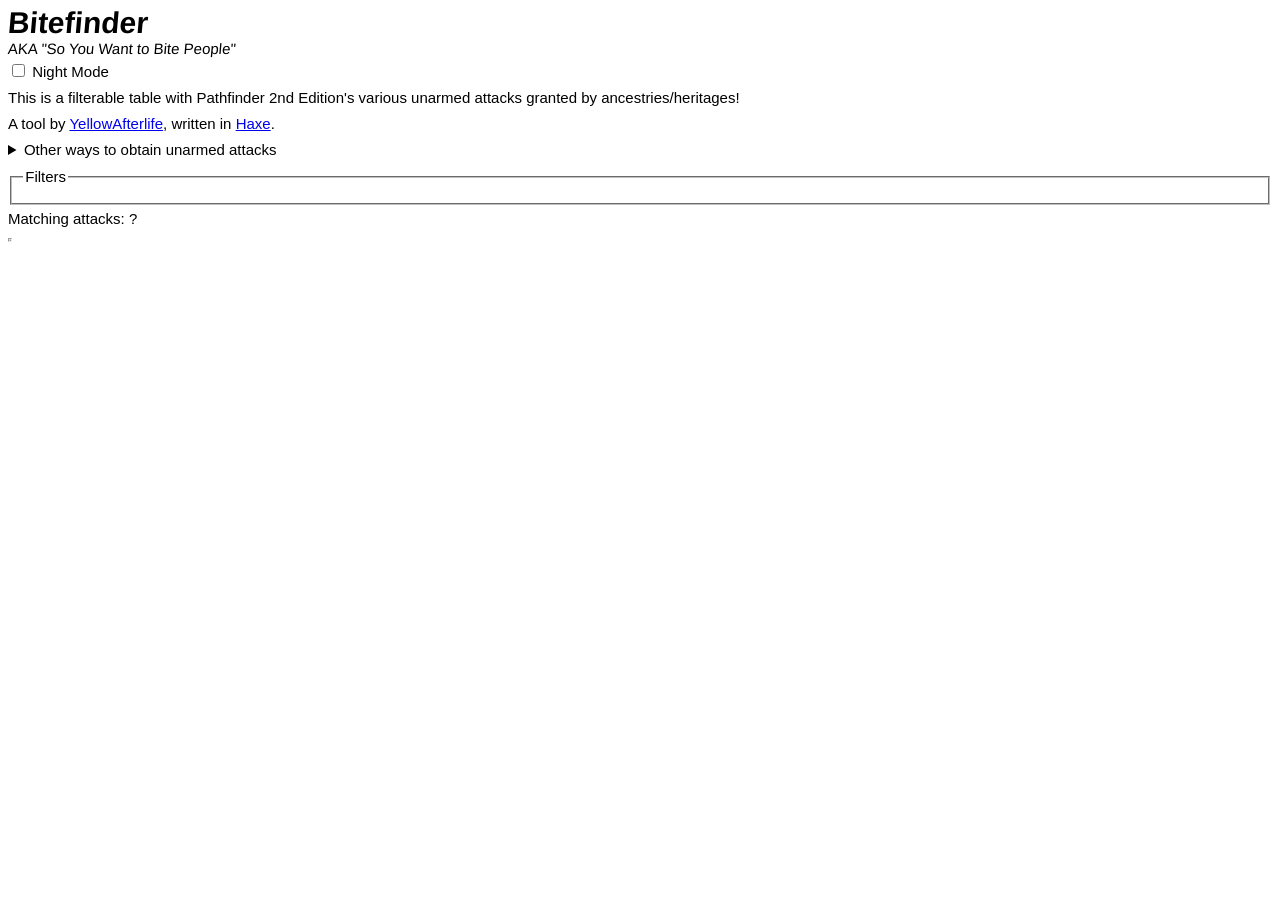
==== bin/index.html @ b5bd7796 "Notes & tweaks, mostly done?" ====
<!DOCTYPE html>
<html><head>
	<meta charset="UTF-8">
	<meta name="viewport" content="width=device-width">
	<meta property="theme-color" content="#FFF037">
	<link rel="icon" href="https://yal.cc/favicon.ico">
	<title>Bitefinder</title>
	<meta property="og:title" content="Bitefinder" />
	<meta property="og:description" content="A filterable table of unarmed attacks in PF2e" />
	<link rel="stylesheet" href="style.css?v=BUILD_DATE"/>
	<link rel="stylesheet" href="night.css?v=BUILD_DATE"/>
</head><body>
	<h1 id="title">Bitefinder</h1>
	<div id="subtitle">AKA "So You Want to Bite People"</div>
	<label>
		<input type="checkbox" id="night"/>
		Night Mode
	</label>
	<p>
		This is a filterable table with Pathfinder 2nd Edition's
		various unarmed attacks granted by ancestries/heritages!
	</p><p>
		A tool by <a href="https://yal.cc">YellowAfterlife</a>,
		written in <a href="https://haxe.org">Haxe</a>.
	</p>
	<details><summary>Other ways to obtain unarmed attacks</summary>
		<p>
			Rest assured, this isn't an exhaustive list.
		</p>
		<details><summary>Classes</summary>
			<p>
				Some classes (and dedications of) grant unarmed attacks:
			</p><ul><li>
				Barbarians can gain 1d10 attacks through
				<a href="https://2e.aonprd.com/Instincts.aspx?ID=8">Animal Instinct</a>
				while raging. These increase to 1d12 at level 7.<br>
				However! If you can get a 1d8 unarmed attack some other way,
				you might be better off taking an Instinct with a higher flat damage increase instead.
			</li><li>
				Magus has <a href="https://2e.aonprd.com/Feats.aspx?ID=3033">Arcane Fists</a><sup>1</sup>
				for 1d6 lethal fist attacks.
			</li><li>
				Witch has <a href="https://2e.aonprd.com/Feats.aspx?ID=4995">Witch Armaments</a><sup>1</sup>
				for a few unarmed attacks,
				notable options being Living Hair (1d4 Bludgeoning with Disarm, Trip, Agile, Finesse)
				and Iron Teeth (d8 Piercing).<br>
				If weird AP feats are allowed, hair can be later upgraded via
				<a href="https://2e.aonprd.com/Feats.aspx?ID=2690">Syu Tak-Nwa's Deadly Hair</a><sup>6</sup>
				to 1d6 with added Grapple, thus replacing most uses of a free hand as far as athletic manuevers are concerned.
			</li><li>
				Monks get some stances that do 1d8 damage without requiring you to be unarmored.
				<a href="https://2e.aonprd.com/Feats.aspx?ID=5985">Crushing Grab</a><sup>2</sup> is also cool if you're doing athletics.
			</li></ul>
		</details>
		<details><summary>Dedications</summary>
			<ul>
				<li>
					<a href="https://2e.aonprd.com/Feats.aspx?ID=5436">Clawdancer</a><sup>2</sup>
					grants a stance for 1d6 Slashing / 1d8 Slashing unarmed attacks with feats for added options.
				</li><li>
					<a href="https://2e.aonprd.com/Feats.aspx?ID=7581">Rivethun Invoker</a><sup>2</sup>
					gets a <a href="https://2e.aonprd.com/Feats.aspx?ID=7582">Claw</a><sup>4</sup> feat with 1d8 Spirit damage with Agile, Finesse, and Magical traits.<br>
					However, this attack doesn't inherit your weapon proficiency runes, so it scales pretty poorly.
				</li><li>
					<a href="https://2e.aonprd.com/Feats.aspx?ID=4371">Stone Brawler</a><sup>2</sup>
					grants a stance for 1d8 Bludgeoning unarmed attacks with Forceful and Magical traits.<br>
					However, this dedication is lock-in and only has a single feat to choose from at levels 4 and 6.
				</li><li>
					<a href="https://2e.aonprd.com/Feats.aspx?ID=1940">Dragon Disciple</a><sup>2</sup> (kobolds only)
					has a <a href="https://2e.aonprd.com/Feats.aspx?ID=1941">Claw</a><sup>4</sup>
					feat for a 1d6 Slashing claws attack with Agile and Finesse.
				</li><li>
					<a href="https://2e.aonprd.com/Feats.aspx?ID=3127">Sterling Dynamo</a><sup>2</sup> (uncommon)
					gets a few options (1d6 Bludgeoning, 1d4 Bludgeoning) with Grapple/Trip
					and an option for dice increment at cost of spending 1 action to wind up the dynamo.
				</li><li>
					<a href="https://2e.aonprd.com/Archetypes.aspx?ID=270">Wrestler</a><sup>2</sup>
					doesn't give you any new attacks, but has a bunch of Athletics-related fun things to do
				</li><li>
					<a href="https://2e.aonprd.com/Archetypes.aspx?ID=274">Spirit Warrior</a><sup>2</sup>
					increases your fist die size to d6 and gives it a Parry trait,
					with a later option to have +2 AC from parrying with your fist.
				</li><li>
					<a href="https://2e.aonprd.com/Archetypes.aspx?ID=194">Mind Smith</a><sup>2</sup>
					allows you to create a variety of weapons (notably one-handed 1d8 and two-handed 1d10 with Reach) and then add Grapple / Trip to it.
				</li><li>
					<a href="https://2e.aonprd.com/Archetypes.aspx?ID=167">Pactbound</a><sup>2</sup> (rare)
					offers an option to get 1d8 Bludgeoning
					<a href="https://2e.aonprd.com/Feats.aspx?ID=3416">horns</a><sup>6</sup> with Shove and Trip traits.
					And on level 16 you can become Large and get Reach...
				</li>
			</ul><p>
				And here are some dedications that are probably not worth taking just for an unarmed attack:
			</p><ul>
				<li>
					<a href="https://2e.aonprd.com/Feats.aspx?ID=3545">Vampire</a><sup>2</sup> (rare)
					gets Fangs (1d6 Piercing with Grapple)
					and has a <a href="https://2e.aonprd.com/Feats.aspx?ID=3550">Claw</a><sup>6</sup>
					feat for 1d4 Slashing with a free grapple if you hit the same enemy twice in one round.
				</li><li>
					<a href="https://2e.aonprd.com/Feats.aspx?ID=3557">Zombie</a><sup>2</sup> (rare)
					gets a jaws with 1d8 Piercing, but you can only bite a creature that you grabbed.
				</li><li>
					<a href="https://2e.aonprd.com/Feats.aspx?ID=3504">Ghoul</a><sup>2</sup> (rare)
					gets Claws (1d4 Slashing with Agile, Finesse)
					and Jaws (1d6 Piercing with Finesse)
				</li><li>
					<a href="https://2e.aonprd.com/Feats.aspx?ID=5486">Werecreatures</a><sup>2</sup> (rare)
					offer a variety of unarmed attacks with some drawbacks
				</li>
			</ul>
		</details>
		<details><summary>Grafts</summary>
			<p>
				There's <a href="https://2e.aonprd.com/Equipment.aspx?Category=114">a bunch</a>,
				but these sure cost.
			</p>
		</details>
	</details>
	<script>(function() {
		var key = "yal.pf2e.bite.night";
		var cb = document.getElementById("night");
		var value = null;
		try {
			value = localStorage.getItem(key) == "1";
		} catch (_) {}
		if (value == null) {
			value = window.matchMedia && window.matchMedia('(prefers-color-scheme: dark)').matches;
		}
		function sync() {
			if (cb.checked) document.body.classList.add("night"); else document.body.classList.remove("night");
		}
		cb.checked = value;
		cb.onchange = function() {
			sync();
			try {
				localStorage.setItem(key, cb.checked ? "1" : "0");
			} catch (_) {}
		};
		sync();
	})()</script>
	<fieldset id="filters"><legend>Filters</legend>
		
	</fieldset>
	<p>
		Matching attacks: <span id="match-count">?</span>
		<input type="button" id="reset-order" value="Reset Order" style="display:none"/>
	</p>
	<div id="table-wrap">
		<table id="table"></table>
	</div>
	<script src="data.js?v=BUILD_DATE"></script>
	<script src="StringGZ.js"></script>
	<script src="script.js?v=BUILD_DATE"></script>
</body></html>
---- bin/style.css ----
body {
	font: 15px sans-serif;
	line-height: 1.5;
}
body > p,
body > details p,
body > details,
ul {
	margin: 0.25em 0;
}
ul {
	padding-left: 1.5em;
}
body > details, body > details details {
	& > *:not(summary) {
		margin-left: 1em;
	}
}
#title {
	margin: 0;
	transform: skewX(-5deg);
	line-height: 1;
}
#subtitle {
	transform: skewX(-5deg);
}
#table-wrap {
	margin-top: 0.50em;
}
@media (max-width: 650px) {
	#table-wrap {
		overflow-x: auto;
	}
}
#table {
	border-spacing: 0 1px;
	border-style: groove;
	border-width: 2px;
	border-color: threedface;
	& > .header {
		background: Canvas;
		position: sticky;
		top: 0;
		& > th {
			position: relative;
			padding-right: 0.6em;
			text-align: left;
			border-bottom-style: groove;
			border-bottom-width: 2px;
			border-bottom-color: threedface;
			&.can-sort {
				cursor: default;
			}
			&[data-sort]::after {
				position: absolute;
				right: 0em;
				bottom: 0.2em;
			}
			&[data-sort="asc"]::after {
				content: "↑";
			}
			&[data-sort="desc"]::after {
				content: "↓";
			}
		}
	}
	& > tr.visibly-even {
		background: #80808010;
	}
	& > tr {
		& > td, & > th {
			padding-left: 0.3em;
		}
		& > td:last-child {
			padding-right: 0.3em;
		}
	}
	abbr {
		cursor: help;
	}
	.rarity {
		background-color: #531004;
		color: white;
		display: inline-block;
		padding: 0.1em 0.3em;
		font-size: 70%;
		text-decoration: none;
	}
	.rarity.uncommon {
		background-color: #c45500;
	}
	.rarity.rare {
		background-color: #0c1466;
	}
}
#table sup, body > details sup {
	font-size: 70%;
	padding-left: 0.1em;
}
#filters {
	input[type="button"].value {
		margin-right: 0.3em;
	}
}
.order-control {
	padding: 0 0.2em;
	margin-left: 0.3em;
}
---- bin/night.css ----
body.night {
	background: #1A202D;
	color: white;
	#table > .header {
		background: #1A202D;
	}
	a {
		color: #60a5fa;
	}
	fieldset, #table, #table > .header > th {
		border-color: #1f2937;
	}
}
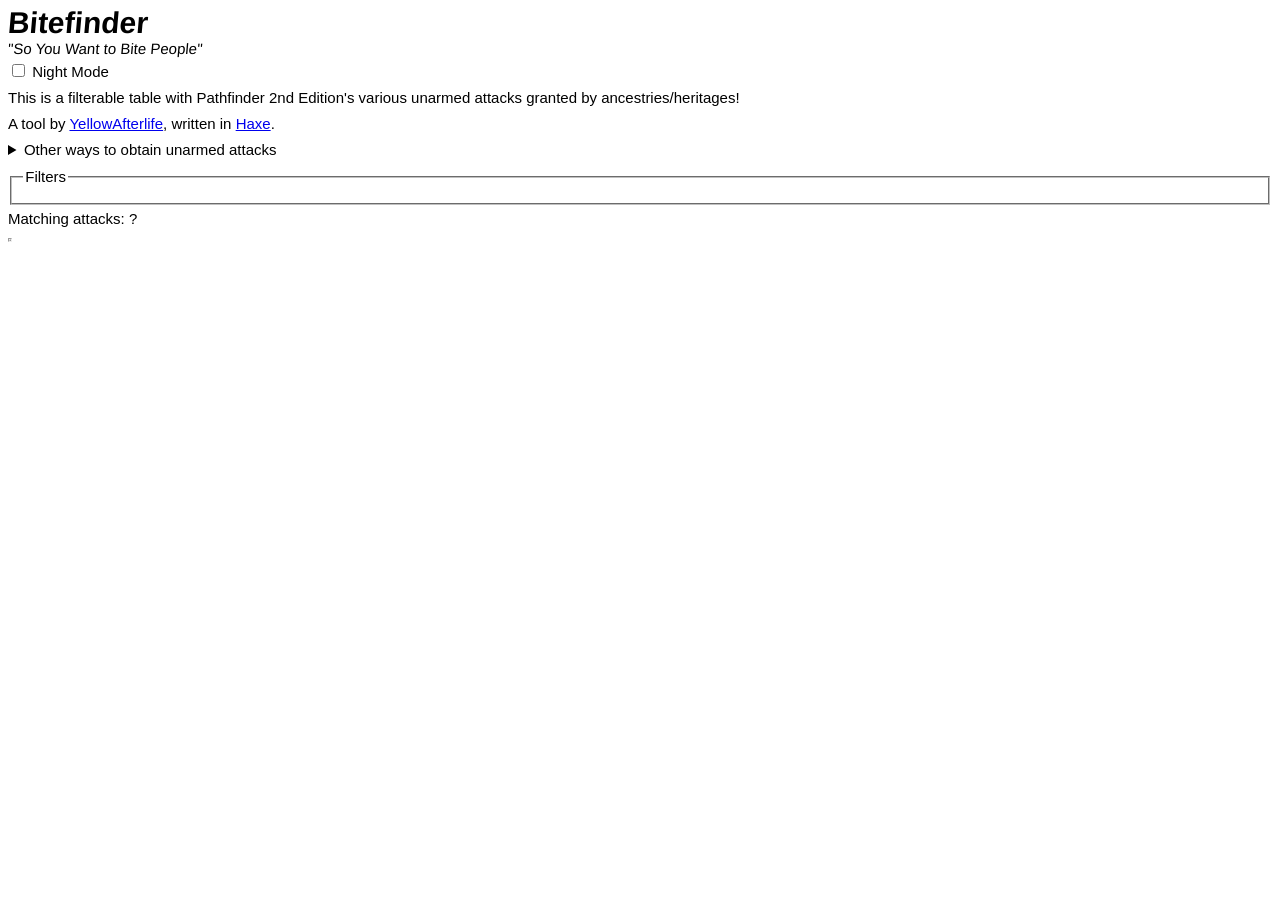
==== commit fb3b801e: "A few corrections" ====
--- a/bin/index.html
+++ b/bin/index.html
@@ -9,9 +9,10 @@
 	<meta property="og:description" content="A filterable table of unarmed attacks in PF2e" />
 	<link rel="stylesheet" href="style.css?v=BUILD_DATE"/>
 	<link rel="stylesheet" href="night.css?v=BUILD_DATE"/>
+	<script defer="" src="https://cloud.umami.is/script.js" data-website-id="5e27083a-c054-4136-9592-b43ac60a5e84"></script>
 </head><body>
 	<h1 id="title">Bitefinder</h1>
-	<div id="subtitle">AKA "So You Want to Bite People"</div>
+	<div id="subtitle">"So You Want to Bite People"</div>
 	<label>
 		<input type="checkbox" id="night"/>
 		Night Mode
@@ -88,6 +89,16 @@
 					offers an option to get 1d8 Bludgeoning
 					<a href="https://2e.aonprd.com/Feats.aspx?ID=3416">horns</a><sup>6</sup> with Shove and Trip traits.
 					And on level 16 you can become Large and get Reach...
+				</li><li>
+					<a href="https://2e.aonprd.com/Archetypes.aspx?ID=345">Living Vessel</a> (rare)
+					offers a 1d6 Agile Finesse attack with damage type of your choice,
+					and later offers <a href="https://2e.aonprd.com/Feats.aspx?ID=8461">constriction</a>
+				</li><li>
+					<a href="https://2e.aonprd.com/Feats.aspx?ID=4086">Ursine Avenger</a>
+					offers 1d8 Piercing and 1d6 Slashing (Agile) attacks while in its form.
+				</li><li>
+					<a href="https://2e.aonprd.com/Feats.aspx?ID=5474">Thlipit Contestant</a>
+					gives you a 1d4 Bludgeoning (Grapple, Reach) tongue/tail attack in Flail group.
 				</li>
 			</ul><p>
 				And here are some dedications that are probably not worth taking just for an unarmed attack:
@@ -104,17 +115,41 @@
 					<a href="https://2e.aonprd.com/Feats.aspx?ID=3504">Ghoul</a><sup>2</sup> (rare)
 					gets Claws (1d4 Slashing with Agile, Finesse)
 					and Jaws (1d6 Piercing with Finesse)
+					
 				</li><li>
 					<a href="https://2e.aonprd.com/Feats.aspx?ID=5486">Werecreatures</a><sup>2</sup> (rare)
 					offer a variety of unarmed attacks with some drawbacks
 				</li>
 			</ul>
 		</details>
-		<details><summary>Grafts</summary>
-			<p>
-				There's <a href="https://2e.aonprd.com/Equipment.aspx?Category=114">a bunch</a>,
-				but these sure cost.
-			</p>
+		<details><summary>Items</summary>
+			<p>Permanent:</p>
+			<ul><li>
+				<a href="https://2e.aonprd.com/Equipment.aspx?Category=114">Grafts!</a><br>
+				Kind of expensive; might not be your vibe
+			</li><li>
+				<a href="https://2e.aonprd.com/Equipment.aspx?ID=2219">Tooth And Claw Tatoo</a> (invested, level 6, 250◉)<br>
+				Essentially gives you a 1-minute Versatile effect for your best unarmed attack for 1 action,
+				so if you regularly find yourself thinking "man, I wish my horns dealt slashing damage to these zombies",
+				that's an item for you.
+			</li><li>
+				<a href="https://2e.aonprd.com/Equipment.aspx?ID=1436">Flesh Gem</a> (invested, level 5, 160◉)<br>
+				Gives you a 1d6 Piercing attack. Not the best unless you need Piercing damage badly.
+			</li><li>
+				<a href="https://2e.aonprd.com/Equipment.aspx?ID=3068">Clawed Bracers</a> (invested, level 7, 325◉)<br>
+				Once a hour gain a claw attack with 1d6 Slashing (Agile, Finesse) damage, and a climb speed!
+			</li></ul>
+			<p>Consumables:</p>
+			<ul><li>
+				<a href="https://2e.aonprd.com/Equipment.aspx?ID=1611">Mana-Rattler Liniment</a> (consumable, level 9, 110◉)<br>
+				Gives a fangs attack with 1d6 Piercing + 1 poison damage for an hour.
+			</li><li>
+				<a href="https://2e.aonprd.com/Equipment.aspx?ID=1917">Fury Cocktail</a> (consumable, level 4+)<br>
+				Gives you either a 1d6 Piercing or 1d4 Slashing (Agile) attack and an item status bonus to attack rolls, at a cost.
+			</li><li>
+				<a href="https://2e.aonprd.com/Equipment.aspx?ID=3315">Bestial Mutagen</a> (consumable, level 1+)<br>
+				Gives you a 1d4 Slashing and 1d6 Piercing attacks.
+			</li></ul>
 		</details>
 	</details>
 	<script>(function() {
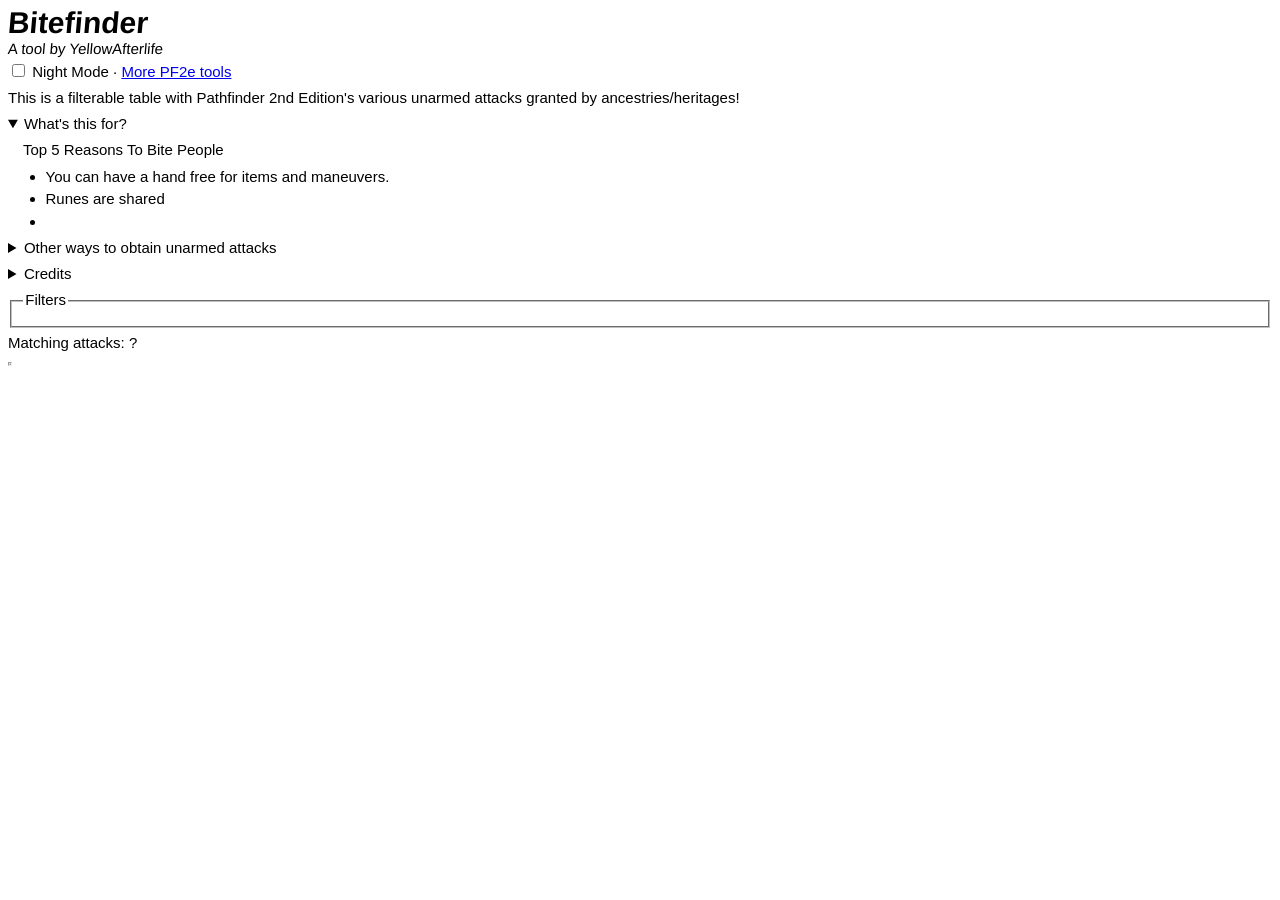
==== commit 2fc946d2: "WIP" ====
--- a/bin/index.html
+++ b/bin/index.html
@@ -12,18 +12,26 @@
 	<script defer="" src="https://cloud.umami.is/script.js" data-website-id="5e27083a-c054-4136-9592-b43ac60a5e84"></script>
 </head><body>
 	<h1 id="title">Bitefinder</h1>
-	<div id="subtitle">"So You Want to Bite People"</div>
+	<div id="subtitle">A tool by YellowAfterlife</div>
 	<label>
 		<input type="checkbox" id="night"/>
 		Night Mode
 	</label>
+	· <a href="https://yal.cc/game-tools/pf2e/">More PF2e tools</a>
 	<p>
 		This is a filterable table with Pathfinder 2nd Edition's
 		various unarmed attacks granted by ancestries/heritages!
-	</p><p>
-		A tool by <a href="https://yal.cc">YellowAfterlife</a>,
-		written in <a href="https://haxe.org">Haxe</a>.
 	</p>
+	<details open><summary>What's this for?</summary>
+		<p>
+			Top 5 Reasons To Bite People
+		</p><ul><li>
+			You can have a hand free for items and maneuvers.<br>
+		</li><li>
+			Runes are shared
+		</li><li>
+		</li></ul>
+	</details>
 	<details><summary>Other ways to obtain unarmed attacks</summary>
 		<p>
 			Rest assured, this isn't an exhaustive list.
@@ -53,7 +61,7 @@
 				<a href="https://2e.aonprd.com/Feats.aspx?ID=5985">Crushing Grab</a><sup>2</sup> is also cool if you're doing athletics.
 			</li></ul>
 		</details>
-		<details><summary>Dedications</summary>
+		<details><summary>Archetypes</summary>
 			<ul>
 				<li>
 					<a href="https://2e.aonprd.com/Feats.aspx?ID=5436">Clawdancer</a><sup>2</sup>
@@ -125,8 +133,12 @@
 		<details><summary>Items</summary>
 			<p>Permanent:</p>
 			<ul><li>
-				<a href="https://2e.aonprd.com/Equipment.aspx?Category=114">Grafts!</a><br>
+				<a href="https://2e.aonprd.com/Equipment.aspx?Category=114">Grafts!</a> (invested)<br>
 				Kind of expensive; might not be your vibe
+			</li><li>
+				<a href="https://2e.aonprd.com/Equipment.aspx?ID=3223">Amphisbaena Handwraps</a> (invested, level 5, 150◉)<br>
+				Like Handwraps of Mighty Blows, but with Versatile P and ability to do two MAP-less strikes for two actions
+				once per hour.
 			</li><li>
 				<a href="https://2e.aonprd.com/Equipment.aspx?ID=2219">Tooth And Claw Tatoo</a> (invested, level 6, 250◉)<br>
 				Essentially gives you a 1-minute Versatile effect for your best unarmed attack for 1 action,
@@ -138,6 +150,9 @@
 			</li><li>
 				<a href="https://2e.aonprd.com/Equipment.aspx?ID=3068">Clawed Bracers</a> (invested, level 7, 325◉)<br>
 				Once a hour gain a claw attack with 1d6 Slashing (Agile, Finesse) damage, and a climb speed!
+			</li><li>
+				<a href="https://2e.aonprd.com/Equipment.aspx?ID=1750">Ring of the Tiger</a> (invested, level 5, 160◉)<br>
+				Transforms an empty hand into a claw for one Strike.
 			</li></ul>
 			<p>Consumables:</p>
 			<ul><li>
@@ -148,9 +163,25 @@
 				Gives you either a 1d6 Piercing or 1d4 Slashing (Agile) attack and an item status bonus to attack rolls, at a cost.
 			</li><li>
 				<a href="https://2e.aonprd.com/Equipment.aspx?ID=3315">Bestial Mutagen</a> (consumable, level 1+)<br>
-				Gives you a 1d4 Slashing and 1d6 Piercing attacks.
+				Gives you a 1d4 Slashing and 1d6 Piercing attacks.<br>
+				If you have an alchemist on the party, this can be a pretty big deal as the hit bonus stays +1 ahead of the curve.
 			</li></ul>
 		</details>
+	</details>
+	<details><summary>Credits</summary>
+		<ul><li>
+			A tool by YellowAfterlife
+		</li><li>
+			Written in <a href="https://haxe.org">Haxe</a>!
+		</li><li>
+			<a href="https://github.com/YAL-Game-Tools/Bitefinder">Open-source!</a>
+		</li><li>
+			Special thanks to folks on the
+			<a href="https://discord.gg/pathfinder2e" rel="nofollow" target="_blank">pathfinder2e</a>
+			Discord server for pointing out some missing bits
+		</li><li>
+			And to Dwarfinator1 in particular for proposing the "Bitefinder" name!
+		</li></ul>
 	</details>
 	<script>(function() {
 		var key = "yal.pf2e.bite.night";
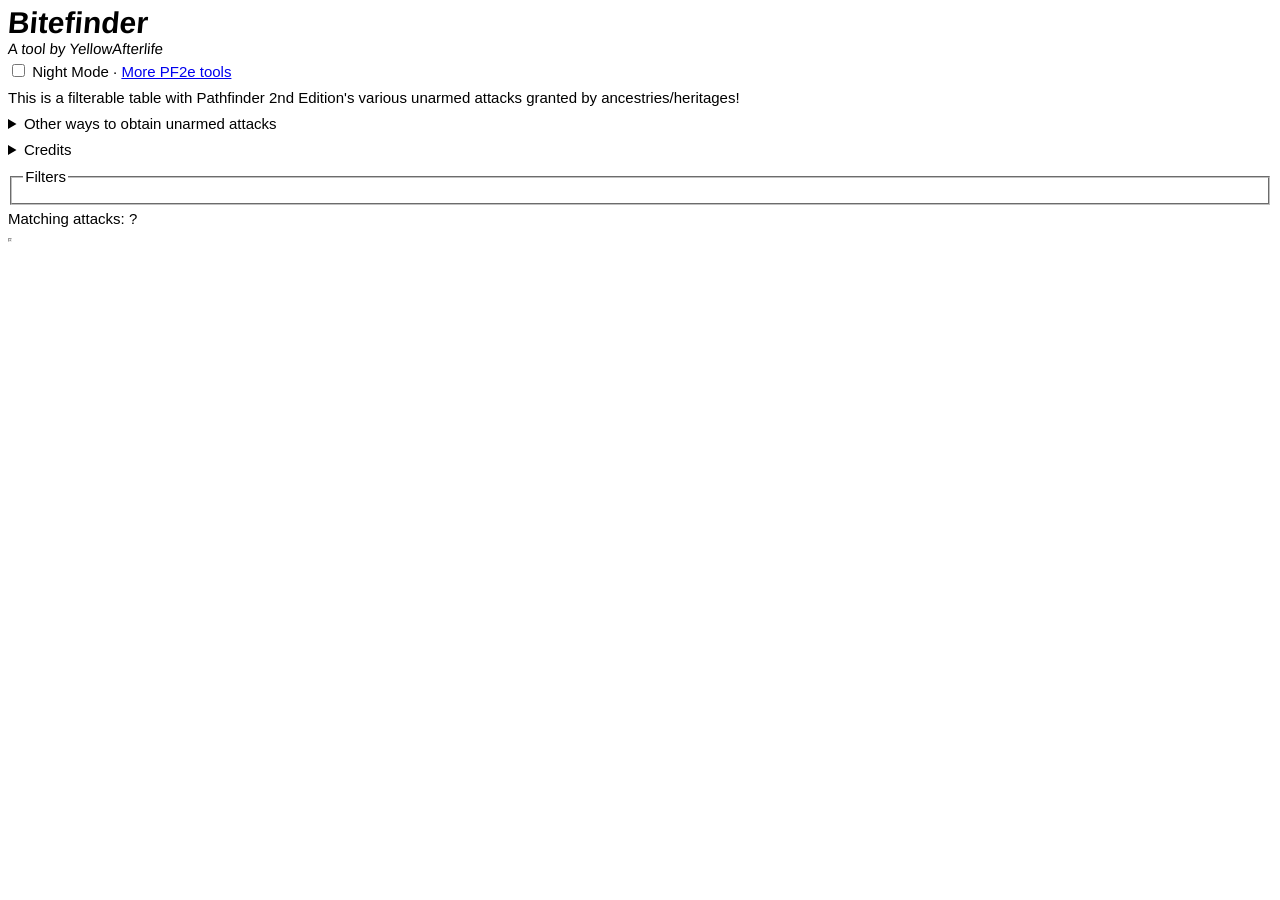
==== commit 462d6cd1: "One missed attack and sometimes I forget that things are Alright in CSS now! Especially when I'm und" ====
--- a/bin/index.html
+++ b/bin/index.html
@@ -22,16 +22,6 @@
 		This is a filterable table with Pathfinder 2nd Edition's
 		various unarmed attacks granted by ancestries/heritages!
 	</p>
-	<details open><summary>What's this for?</summary>
-		<p>
-			Top 5 Reasons To Bite People
-		</p><ul><li>
-			You can have a hand free for items and maneuvers.<br>
-		</li><li>
-			Runes are shared
-		</li><li>
-		</li></ul>
-	</details>
 	<details><summary>Other ways to obtain unarmed attacks</summary>
 		<p>
 			Rest assured, this isn't an exhaustive list.
--- a/bin/style.css
+++ b/bin/style.css
@@ -1,4 +1,4 @@
-body {
+﻿body {
 	font: 15px sans-serif;
 	line-height: 1.5;
 }
@@ -64,7 +64,10 @@
 			}
 		}
 	}
-	& > tr.visibly-even {
+	& > tr.hidden {
+		display: none;
+	}
+	& > tr:nth-child(even of :not(.hidden)) {
 		background: #80808010;
 	}
 	& > tr {
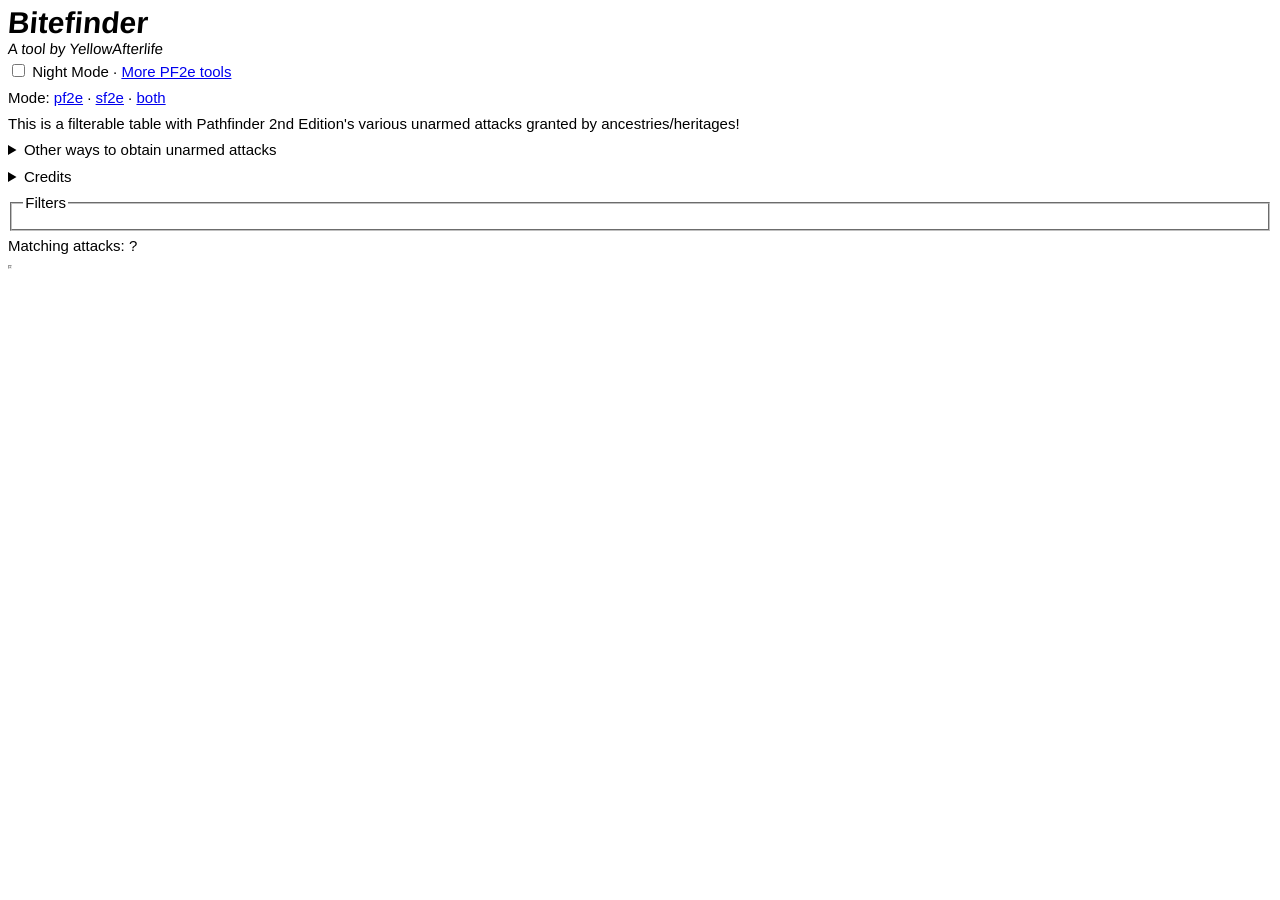
==== commit 9b24f863: "Work-in-progress support for sf2e" ====
--- a/bin/index.html
+++ b/bin/index.html
@@ -19,6 +19,10 @@
 	</label>
 	· <a href="https://yal.cc/game-tools/pf2e/">More PF2e tools</a>
 	<p>
+		Mode: <a href="?">pf2e</a>
+		· <a href="?sf2e">sf2e</a>
+		· <a href="?both">both</a>
+	</p><p>
 		This is a filterable table with Pathfinder 2nd Edition's
 		various unarmed attacks granted by ancestries/heritages!
 	</p>
@@ -58,8 +62,10 @@
 					grants a stance for 1d6 Slashing / 1d8 Slashing unarmed attacks with feats for added options.
 				</li><li>
 					<a href="https://2e.aonprd.com/Feats.aspx?ID=7581">Rivethun Invoker</a><sup>2</sup>
-					gets a <a href="https://2e.aonprd.com/Feats.aspx?ID=7582">Claw</a><sup>4</sup> feat with 1d8 Spirit damage with Agile, Finesse, and Magical traits.<br>
-					However, this attack doesn't inherit your weapon proficiency runes, so it scales pretty poorly.
+					gets a <a href="https://2e.aonprd.com/Feats.aspx?ID=7582">Claw</a><sup>4</sup> feat
+					with 1d8 Spirit damage with Agile, Finesse, and Magical traits.<br>
+					The attack auto-scales Striking runes, but not Potency,
+					so you'll still need handwraps to make proper use of it.
 				</li><li>
 					<a href="https://2e.aonprd.com/Feats.aspx?ID=4371">Stone Brawler</a><sup>2</sup>
 					grants a stance for 1d8 Bludgeoning unarmed attacks with Forceful and Magical traits.<br>
@@ -97,6 +103,10 @@
 				</li><li>
 					<a href="https://2e.aonprd.com/Feats.aspx?ID=5474">Thlipit Contestant</a>
 					gives you a 1d4 Bludgeoning (Grapple, Reach) tongue/tail attack in Flail group.
+				</li><li>
+					<a href="https://2e.aonprd.com/Archetypes.aspx?ID=275">Starlit Sentinel</a>
+					gives a ranged 1d4 Force attack that uses your weapon runes
+					<i>and</i> a melee attack roll. But not all the time!
 				</li>
 			</ul><p>
 				And here are some dedications that are probably not worth taking just for an unarmed attack:
@@ -113,7 +123,6 @@
 					<a href="https://2e.aonprd.com/Feats.aspx?ID=3504">Ghoul</a><sup>2</sup> (rare)
 					gets Claws (1d4 Slashing with Agile, Finesse)
 					and Jaws (1d6 Piercing with Finesse)
-					
 				</li><li>
 					<a href="https://2e.aonprd.com/Feats.aspx?ID=5486">Werecreatures</a><sup>2</sup> (rare)
 					offer a variety of unarmed attacks with some drawbacks
@@ -153,7 +162,7 @@
 				Gives you either a 1d6 Piercing or 1d4 Slashing (Agile) attack and an item status bonus to attack rolls, at a cost.
 			</li><li>
 				<a href="https://2e.aonprd.com/Equipment.aspx?ID=3315">Bestial Mutagen</a> (consumable, level 1+)<br>
-				Gives you a 1d4 Slashing and 1d6 Piercing attacks.<br>
+				Gives you 1d4 Agile Slashing and 1d6 Piercing attacks, increasing the die sizes later.<br>
 				If you have an alchemist on the party, this can be a pretty big deal as the hit bonus stays +1 ahead of the curve.
 			</li></ul>
 		</details>
@@ -161,6 +170,8 @@
 	<details><summary>Credits</summary>
 		<ul><li>
 			A tool by YellowAfterlife
+		</li><li>
+			With SF2e attacks managed by RabbitHorn
 		</li><li>
 			Written in <a href="https://haxe.org">Haxe</a>!
 		</li><li>
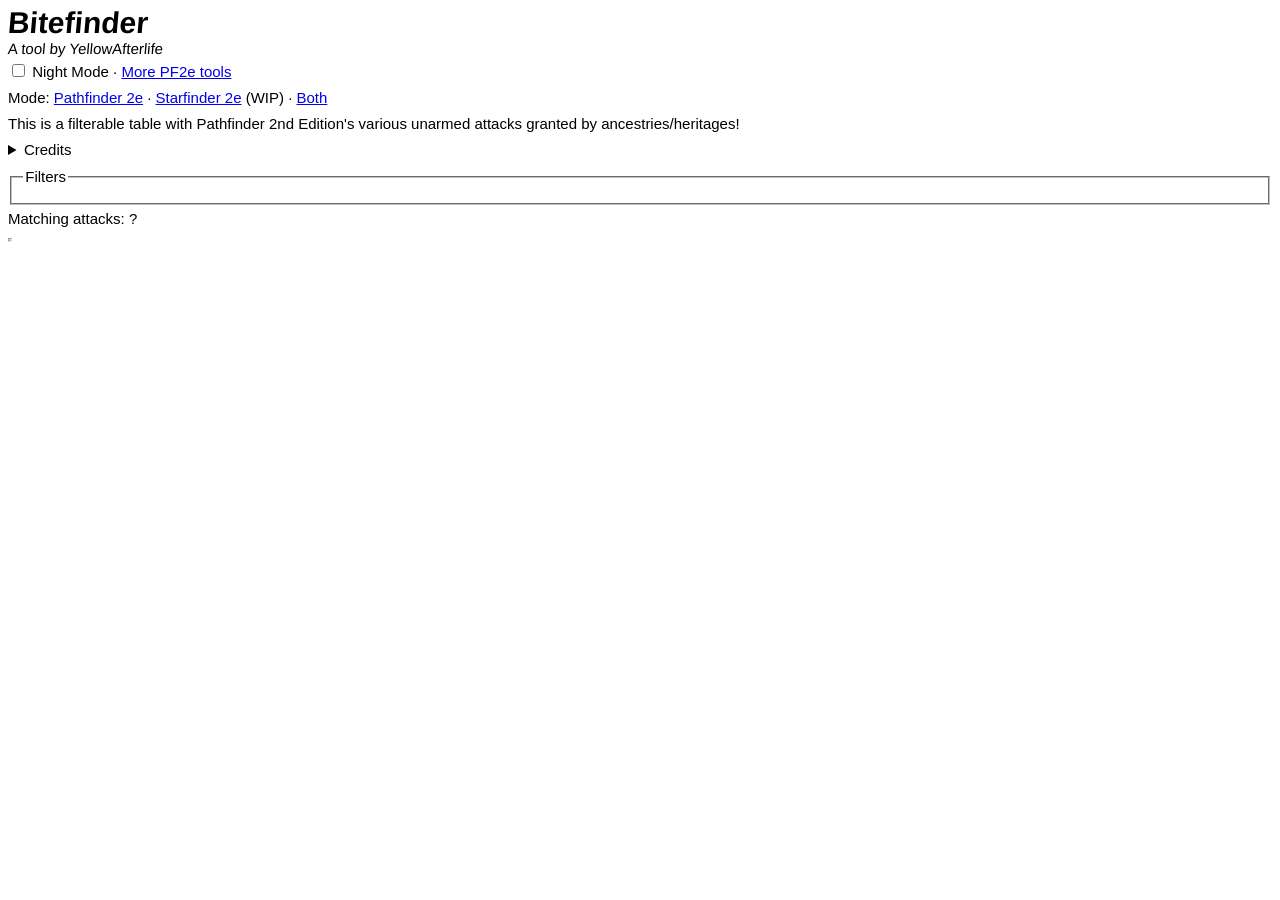
==== commit ba114d3c: "More bits for sf2e" ====
--- a/bin/index.html
+++ b/bin/index.html
@@ -19,14 +19,14 @@
 	</label>
 	· <a href="https://yal.cc/game-tools/pf2e/">More PF2e tools</a>
 	<p>
-		Mode: <a href="?">pf2e</a>
-		· <a href="?sf2e">sf2e</a>
-		· <a href="?both">both</a>
+		Mode: <a href="?">Pathfinder 2e</a>
+		· <a href="?sf2e">Starfinder 2e</a> (WIP)
+		· <a href="?both">Both</a>
 	</p><p>
 		This is a filterable table with Pathfinder 2nd Edition's
 		various unarmed attacks granted by ancestries/heritages!
 	</p>
-	<details><summary>Other ways to obtain unarmed attacks</summary>
+	<details class="pf2e-only"><summary>Other ways to obtain unarmed attacks <span class="mixed-only">(pf2e)</span></summary>
 		<p>
 			Rest assured, this isn't an exhaustive list.
 		</p>
@@ -166,6 +166,13 @@
 				If you have an alchemist on the party, this can be a pretty big deal as the hit bonus stays +1 ahead of the curve.
 			</li></ul>
 		</details>
+	</details>
+	<details class="sf2e-only"><summary>Other ways to obtain unarmed attacks <span class="mixed-only">(sf2e)</span></summary>
+		<p>
+			Feel free to submit notes.
+		</p><ul><li>
+			<a href="https://2e.aonsrd.com/feats/1047-ancestral-unarmed-attack#:~:text=%5D%2C%20brawling)-,Less%20Standard%20Unarmed%20Attacks,-%23">Ancestral Unarmed Attack</a> includes guidance on working out other attacks with your GM.
+		</li></ul>
 	</details>
 	<details><summary>Credits</summary>
 		<ul><li>
--- a/bin/style.css
+++ b/bin/style.css
@@ -80,6 +80,7 @@
 	}
 	abbr {
 		cursor: help;
+		text-underline-offset: 0.15em;
 	}
 	.rarity {
 		background-color: #531004;
@@ -108,4 +109,8 @@
 .order-control {
 	padding: 0 0.2em;
 	margin-left: 0.3em;
-}+}
+/* conditionals */
+body:not(.pf2e)  .pf2e-only { display: none }
+body:not(.sf2e)  .sf2e-only { display: none }
+body:not(.mixed) .mixed-only { display: none }
